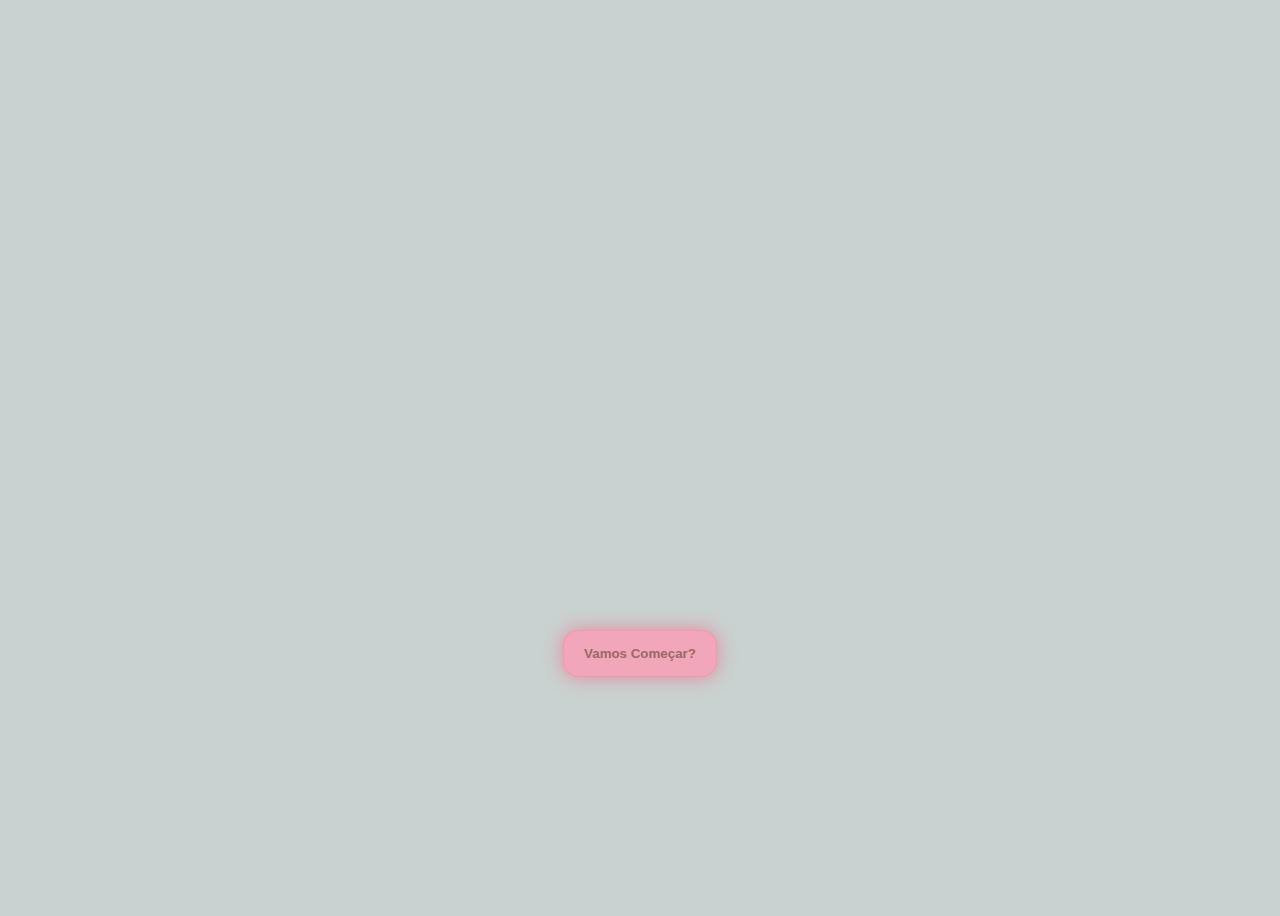
==== index.html @ cc0869ac "first commit" ====
<!DOCTYPE html>
<html lang="pt-br">
<head>
    <meta charset="UTF-8">
    <meta name="viewport" content="width=device-width, initial-scale=1.0">
    <link rel="stylesheet" href="./style.css">
    <title>♡︎(°´ ˘ `°)/</title>
</head>
<body>
    <audio autoplay loop>
        <source src="./assets/Bee's House (Bee Theme).mp3">
        Your browser does not support the audio tag.
      </audio>
    <button><a href="./main.html">Vamos Começar?</a></button>
</body>
</html>
---- style.css ----
body {
    background-image: url(https://wallpapercave.com/wp/wp4909787.png);
    background-position: center;
    background-repeat: no-repeat;
    background-color: #c9d2d0;
    background-size: cover;
    min-height: 100vh;
    overflow-x: hidden;
    overflow-y: hidden;
    display: flex;
    align-items: center;
    justify-content: center;
}

button{
    font-family: 'Segoe UI', sans-serif;
    font-weight: 700;
    color: #9d6866;
    position: absolute;
    top: 70%;
    background-color: #f1a6b9;
    padding: 15px 20px;
    border-radius: 15px;
    border: 1px solid #f198ae;
    box-shadow: 0px 0px 20px #e7879f;
}

a {
    text-decoration: none;
    color: #9d6866;
}

button:hover {
    transform: scale(1.1);
    background-color: #f198ae; /* change background color on hover */
    box-shadow: 0px 0px 30px #e7879f; /* increase box shadow on hover */
    color: #fff; /* change text color on hover */
}

button:active {
    transform: scale(1.1);
    background-color: #e7879f; /* change background color on active */
    box-shadow: 0px 0px 20px #e7879f; /* decrease box shadow on active */
    color: #fff; /* change text color on active */
}
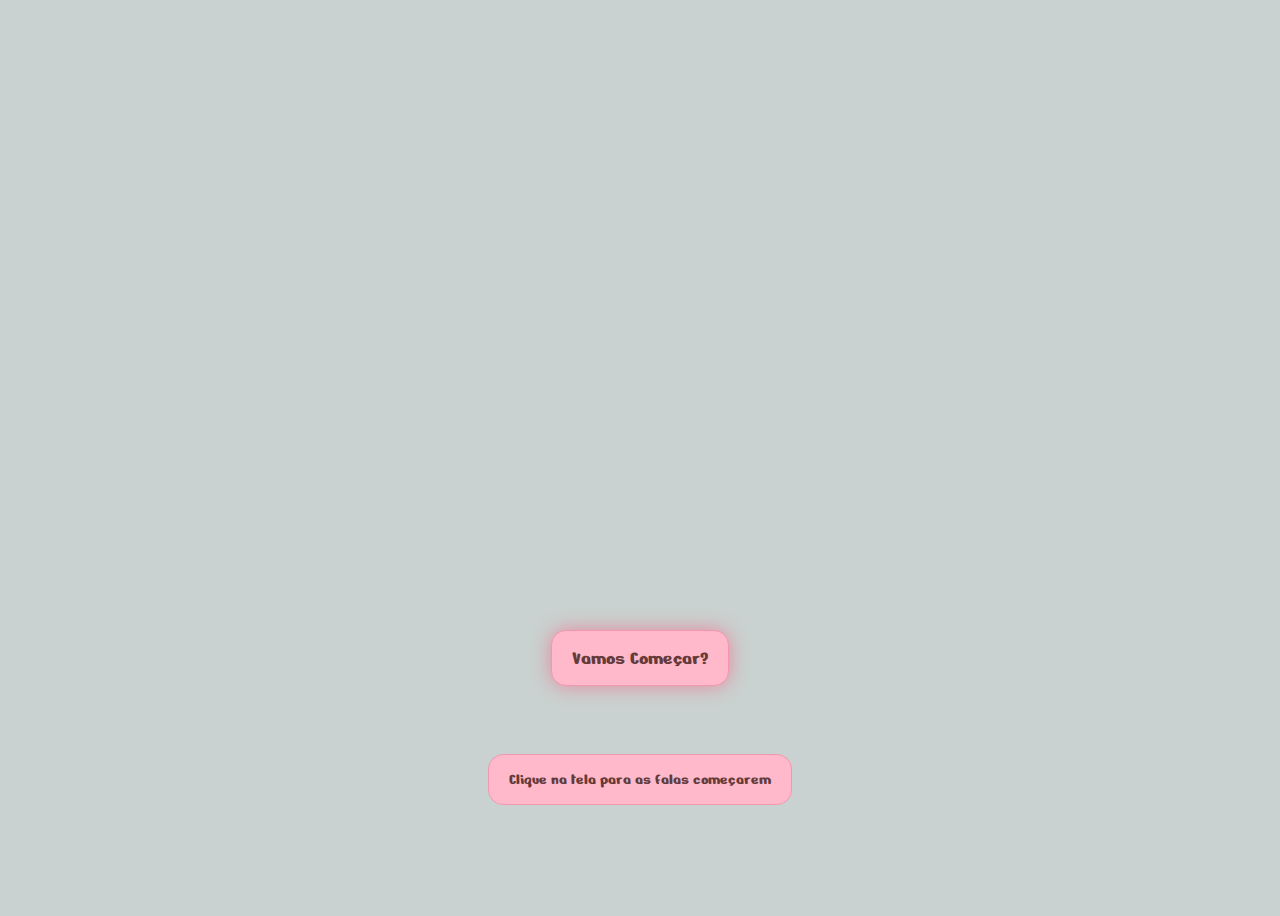
==== commit 07c6a59a: "almost done" ====
--- a/index.html
+++ b/index.html
@@ -4,6 +4,9 @@
     <meta charset="UTF-8">
     <meta name="viewport" content="width=device-width, initial-scale=1.0">
     <link rel="stylesheet" href="./style.css">
+    <link rel="preconnect" href="https://fonts.googleapis.com">
+    <link rel="preconnect" href="https://fonts.gstatic.com" crossorigin>
+    <link href="https://fonts.googleapis.com/css2?family=Nerko+One&display=swap" rel="stylesheet">
     <title>♡︎(°´ ˘ `°)/</title>
 </head>
 <body>
@@ -11,6 +14,7 @@
         <source src="./assets/Bee's House (Bee Theme).mp3">
         Your browser does not support the audio tag.
       </audio>
+      <p>Clique na tela para as falas começarem</p>
     <button><a href="./main.html">Vamos Começar?</a></button>
 </body>
 </html>--- a/style.css
+++ b/style.css
@@ -13,12 +13,10 @@
 }
 
 button{
-    font-family: 'Segoe UI', sans-serif;
-    font-weight: 700;
-    color: #9d6866;
+    font-size: 20px;
     position: absolute;
     top: 70%;
-    background-color: #f1a6b9;
+    background-color: #ffb9cb;
     padding: 15px 20px;
     border-radius: 15px;
     border: 1px solid #f198ae;
@@ -26,8 +24,20 @@
 }
 
 a {
+    font-family: "Nerko One", "Segoe UI", sans-serif;
     text-decoration: none;
-    color: #9d6866;
+    color: #643b3a;
+}
+
+p {
+    font-family: "Nerko One", "Segoe UI", sans-serif;
+    color: #643b3a;
+    position: absolute;
+    top: 82%;
+    background-color: #ffb9cb;
+    padding: 15px 20px;
+    border-radius: 15px;
+    border: 1px solid #f198ae;
 }
 
 button:hover {
